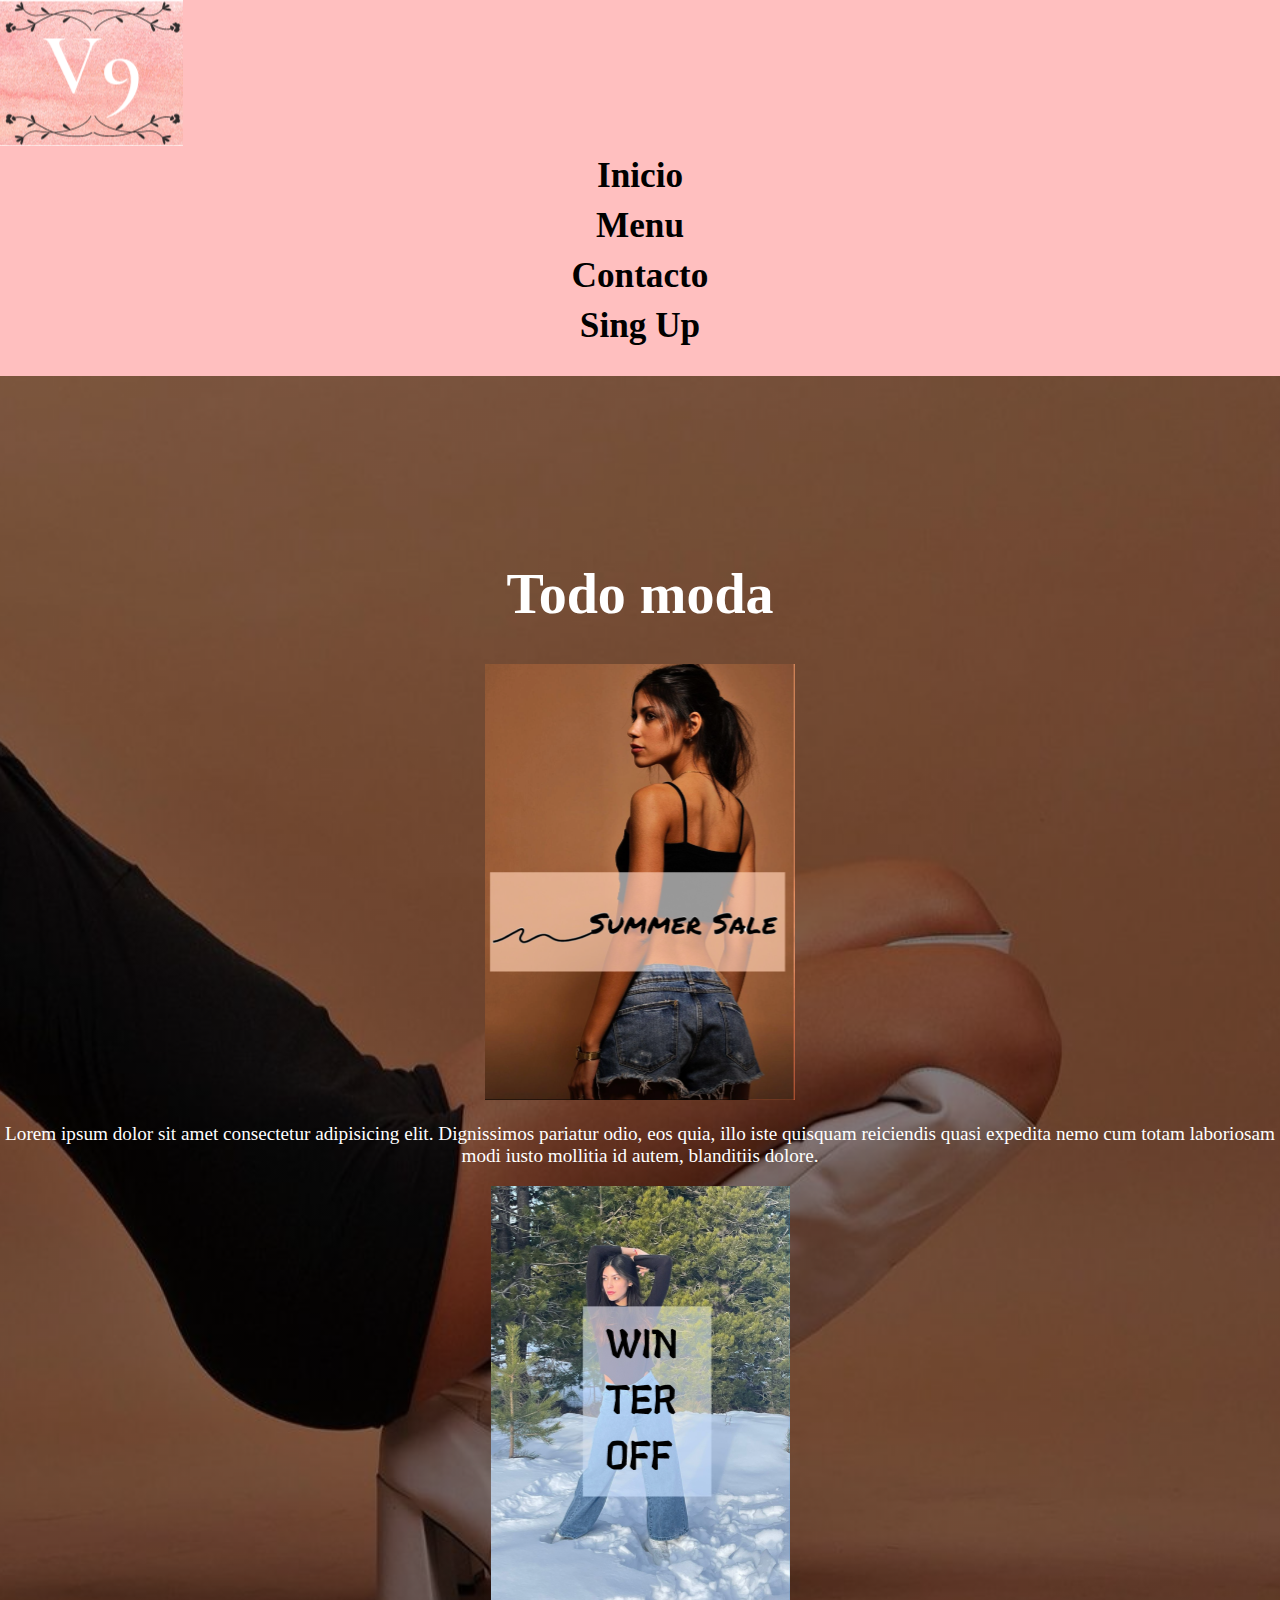
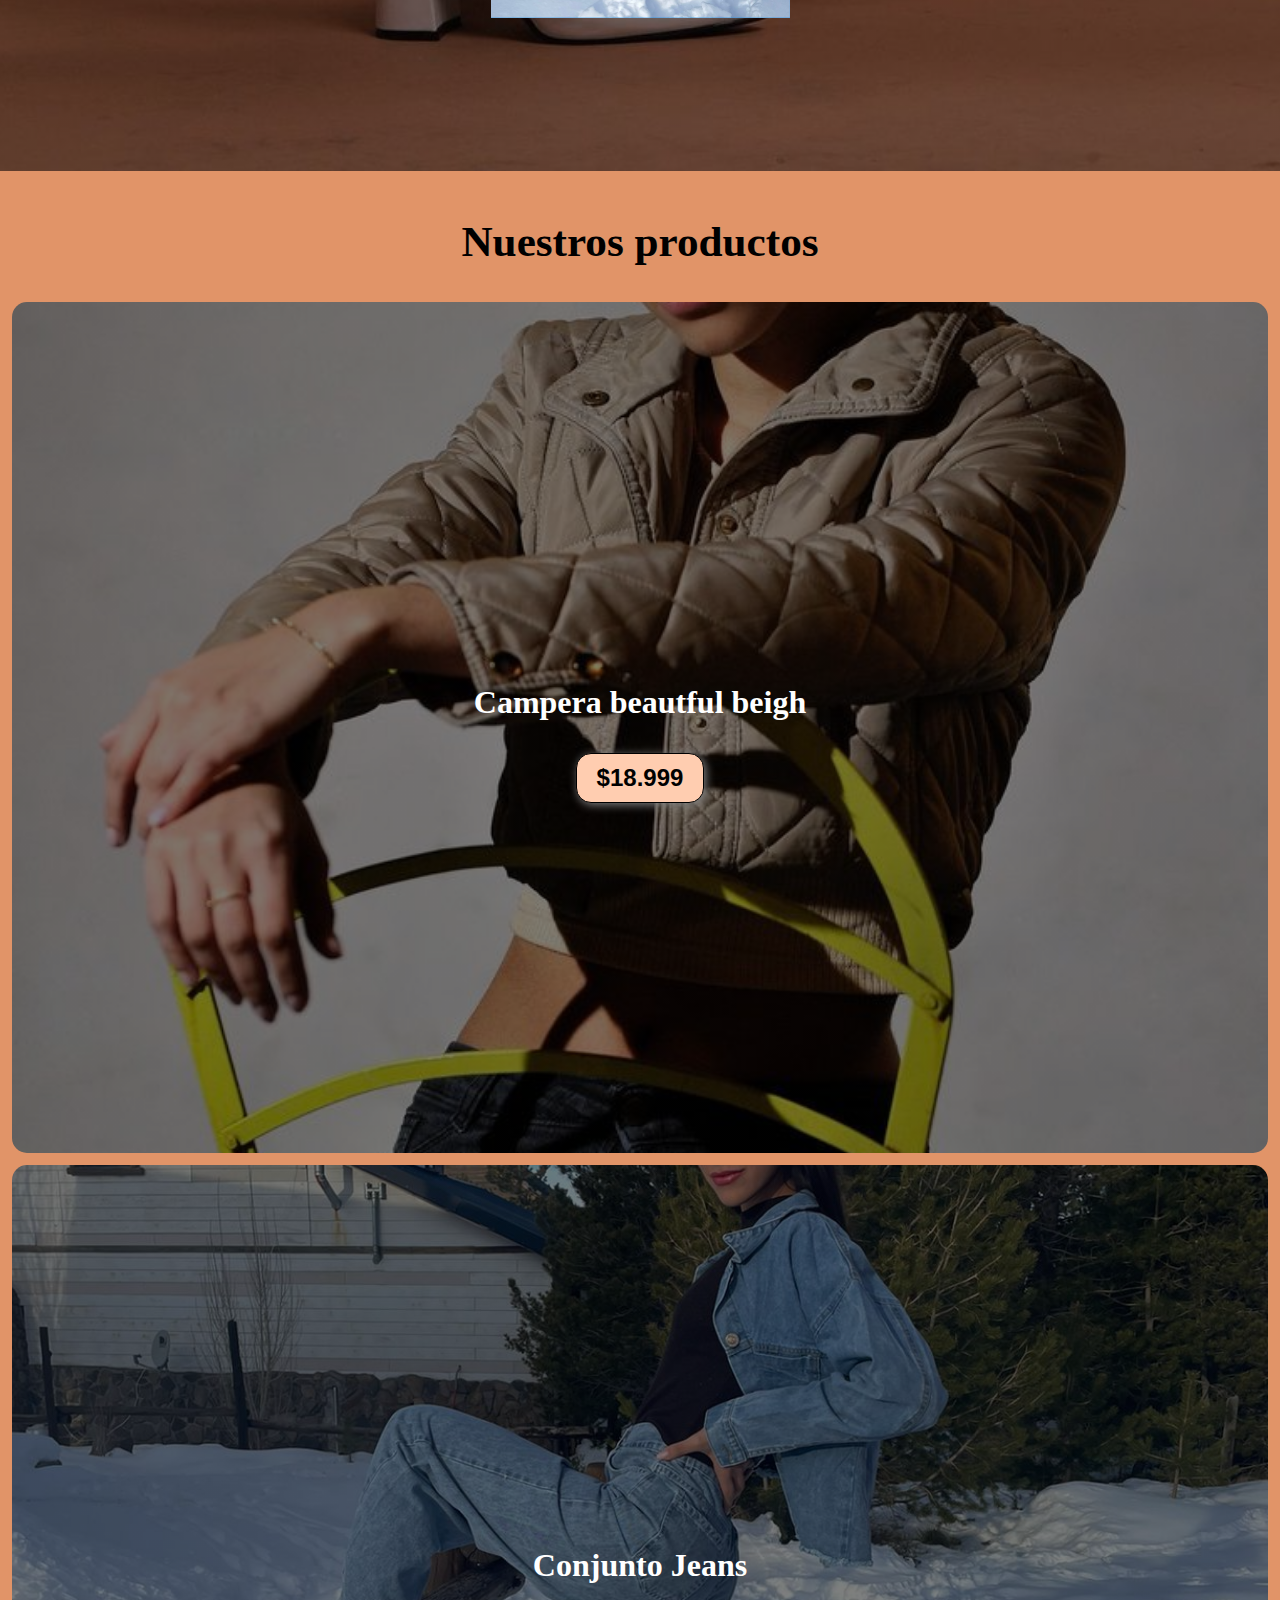
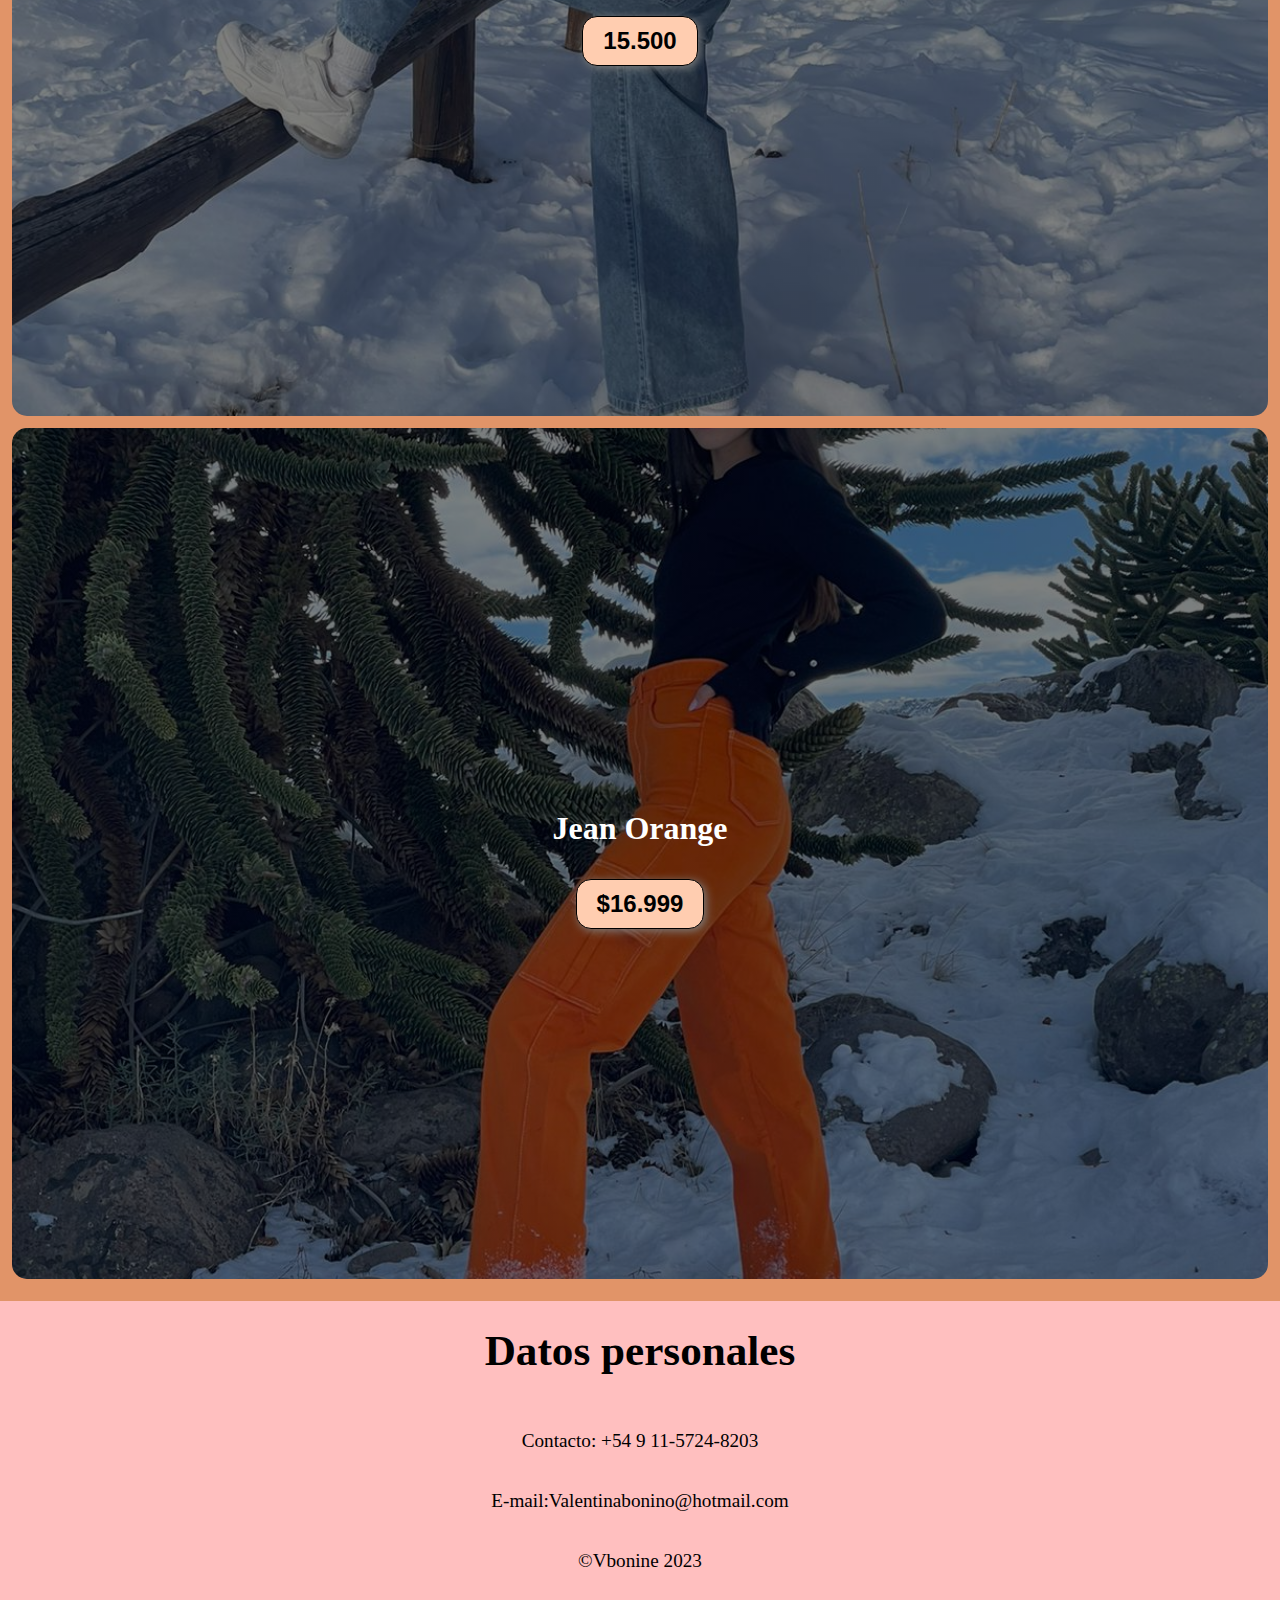
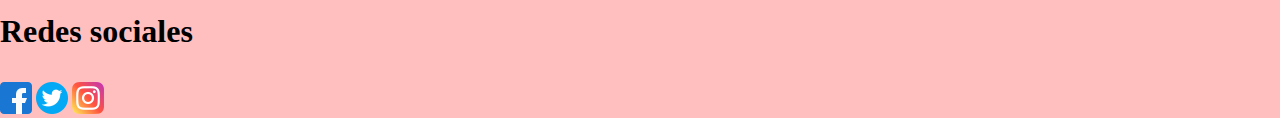
==== index.html @ 661fe3af "proyecto valen prefinal" ====
<!DOCTYPE html>
<html lang="en">
<head>
    <meta charset="UTF-8">
    <meta name="viewport" content="width=device-width, initial-scale=1.0">
    <title>Vbonine 2</title>
    <link rel="stylesheet" href="./css/style.css">
</head>
<body>
    <header>
            <div class="container">
                <p class="logo"><img src="./assets/img/logo-2.PNG" alt=""></p>
                <nav>
                    <a href="#">Inicio</a>
                    <a href="#">Menu</a>
                    <a href="#">Contacto</a>
                    <a href="#">Sing Up</a>
                </nav>
            </div>

    </header>
    <section id="todo-moda">
        <div class="img-summer">
            <h1>Todo moda</h1>
            <a href="#">
                    <img src="./assets/img/valen-summer.PNG" alt="">
            </a>
            <p>Lorem ipsum dolor sit amet consectetur adipisicing elit. Dignissimos pariatur odio, eos quia, illo iste quisquam reiciendis quasi expedita nemo cum totam laboriosam modi iusto mollitia id autem, blanditiis dolore.</p>
        </div>
        <div class="img-winter">
            <a href="#">
                <img src="./assets/img/valen-winter.PNG" alt="">
            </a>
        </div>
    </section>

<section id="nuestros-productos">
    <div class="container">
        <h2>Nuestros productos</h2>
        <div class="productos">
        <div class="carta">
                <h3>Campera beautful beigh</h3>
        <button>$18.999</button>
    </div>
    <div class="carta">
        <h3>Conjunto Jeans</h3>
        <button>15.500</button>
    </div>
    <div class="carta">
        <h3>Jean Orange</h3>
        <button>$16.999</button>
        </div>
    </div>
</div>
</section>

<footer>
<div class="container">
    <h2>Datos personales</h2>
<p>Contacto: +54 9 11-5724-8203</p>
<p>E-mail:Valentinabonino@hotmail.com</p>
<p>&copy;Vbonine 2023</p>
</div>
<div class="redes">
<h3>Redes sociales</h3>
<a href="https://www.facebook.com/valu.valenchu"><img src="/assets/img/facebook.png" alt=""></a>
<a href="https://twitter.com/valenb__"><img src="/assets/img/gorjeo.png" alt=""></a>
<a href="https://www.instagram.com/valeenb_/"><img src="/assets/img/instagram.png" alt=""></a>
</div>


</footer>


</body>
</html>
---- css/style.css ----
*{
    box-sizing: border-box;
}


body{
    font-family: 'Klee One', cursive;
    margin: 0;
}

h1{ font-size: 3.5em;}
h2{ font-size: 2.7em;}
h3{ font-size: 2em;}
p{ font-size: 1.2em;}

button{
    font-family: 'Laila', sans-serif;
    font-size: 1.5em;
    font-weight: bold;
    padding: 10px 20px;
    border-radius: 15px;
    border: 1px solid black;
    box-shadow: 2px 2px 10px gray;
background-color: rgb(255, 205, 176);
}
button:hover{
    background-color:rgb(177, 137, 114) ;
}

.container{
    max-width: 1400px;
    margin: auto;
}

header{
    background-color: rgb(255, 191, 191);
    }

    header .logo{
        margin: 0;
    }

    header.container{
        display: flex;
        flex-direction: column;
        align-items: center;

    }

    header nav{
        display: flex;
        flex-direction: column;
        text-align: center;
        padding-bottom: 25px;
    }

    header a{
        padding: 5px 20px;
        text-decoration: none;
        font-weight: bold;
        color: black;
        font-size: 2.2em;
text-align: center center;
    }

    header a:hover{
        color: white;
    }

    #todo-moda{
        display: flex;
        align-items: center;
        justify-content: center;
        text-align: center;
        flex-direction: column;
        height: 155vh;
        color: white;
        background-image:linear-gradient(
            0deg,
            rgba(0,0,0,0.5),
            rgba(0,0,0,0.5)
        )
        ,url(/assets/img/fondo-valen.jpg);
        background-repeat: no-repeat;
        background-size: cover;
        background-position: center center;
    }

    #nuestros-productos{
background-color: rgb(225, 148, 104);
text-align: center;
    }

    #nuestros-productos .container{
padding: 10px 0px;

    }

    #nuestros-productos .carta{
background-position: center center;
background-size: cover;
padding: 350px;
color: white;
margin: 12px;
border-radius: 15px;
    }

    .carta:first-child{
background-image:linear-gradient(
    0deg,
    rgba(0,0,0,0.5),
    rgba(0,0,0,0.5)
) ,url(/assets/img/valen-sentada.jpg);
    }

    .carta:nth-child(2){
background-image:linear-gradient(
    0deg,
    rgba(0,0,0,0.5),
    rgba(0,0,0,0.5)
) ,url(/assets/img/valen-jean.jpg);
    }

    .carta:nth-child(3){
background-image:linear-gradient(
    0deg,
    rgba(0,0,0,0.5),
    rgba(0,0,0,0.5)
) ,url(/assets/img/valen-naranja.jpg);
    }

    footer{
background-color: rgb(255, 191, 191);

    }

    footer .h2{
margin: 0;
    }

    footer .container{
    height: 150px;
    display: flex;
    justify-content: center;
    align-items: center;
flex-direction: column;
padding: 140px;
    }
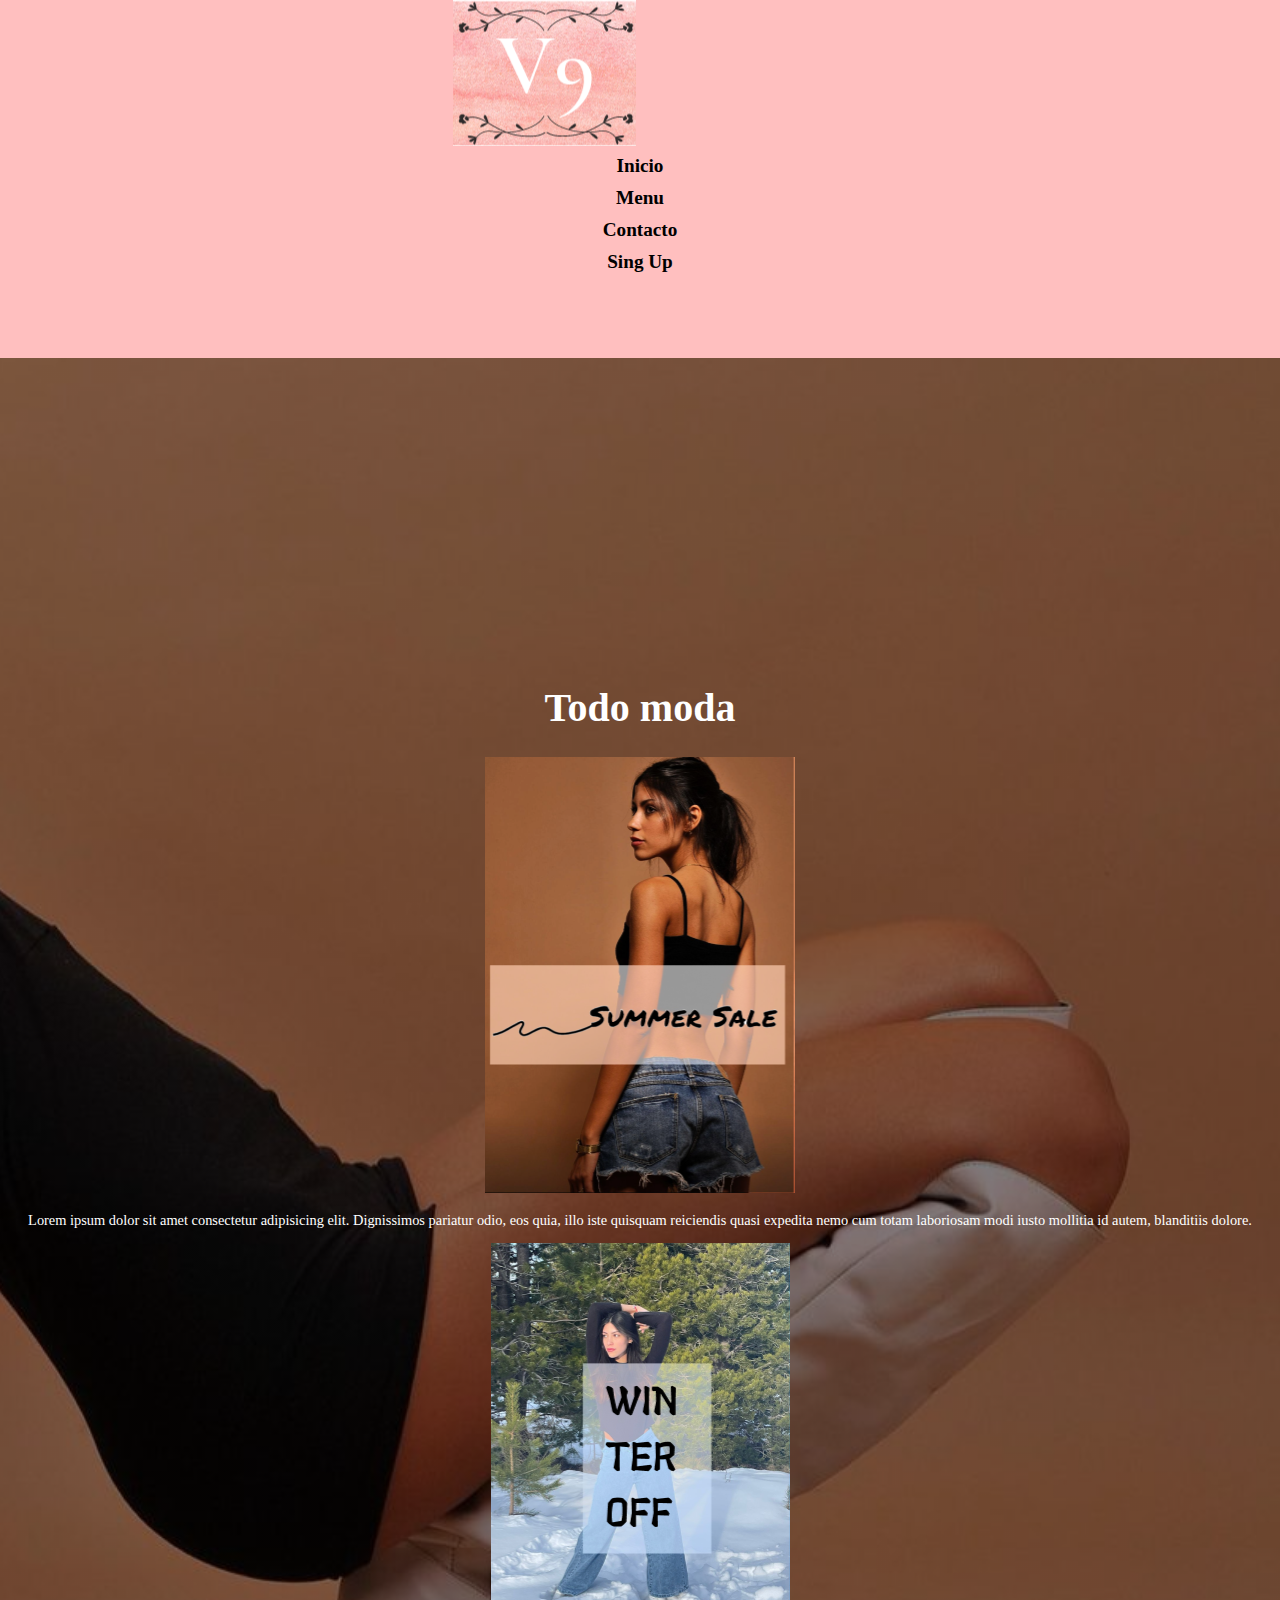
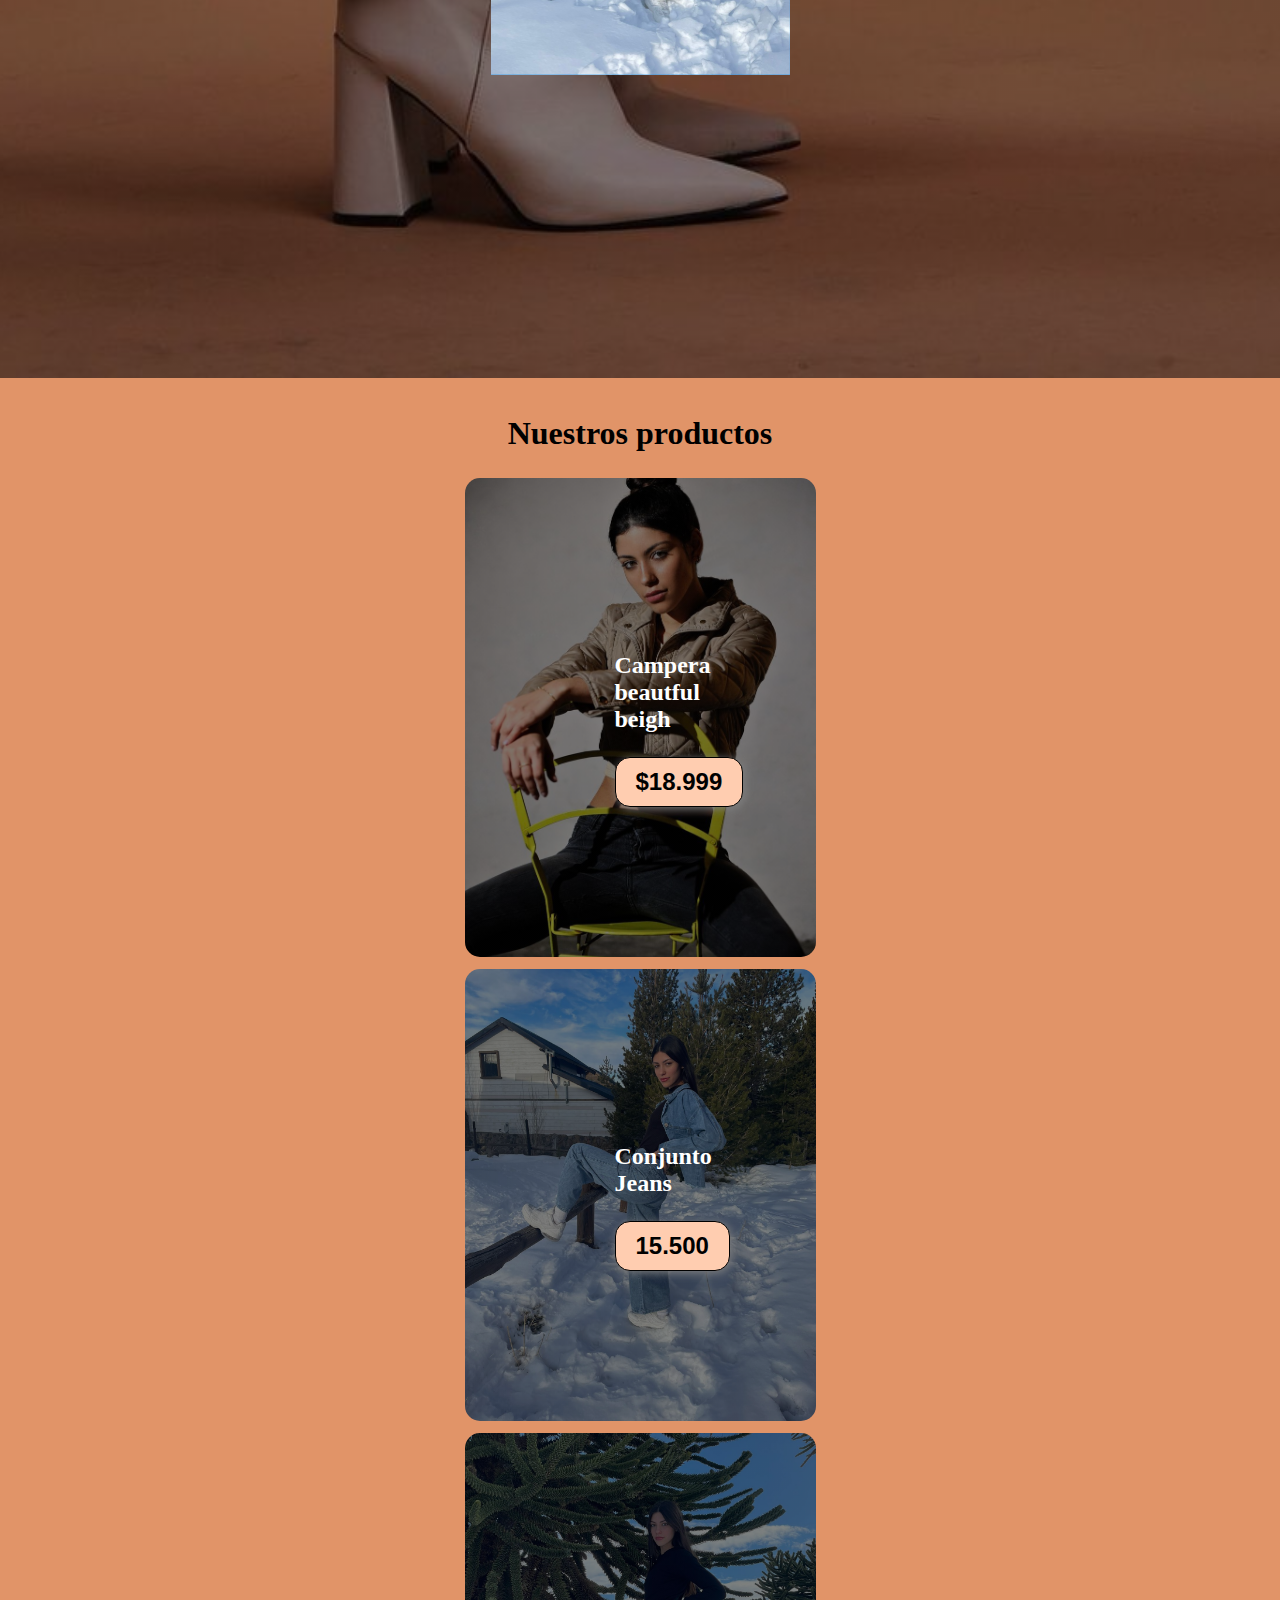
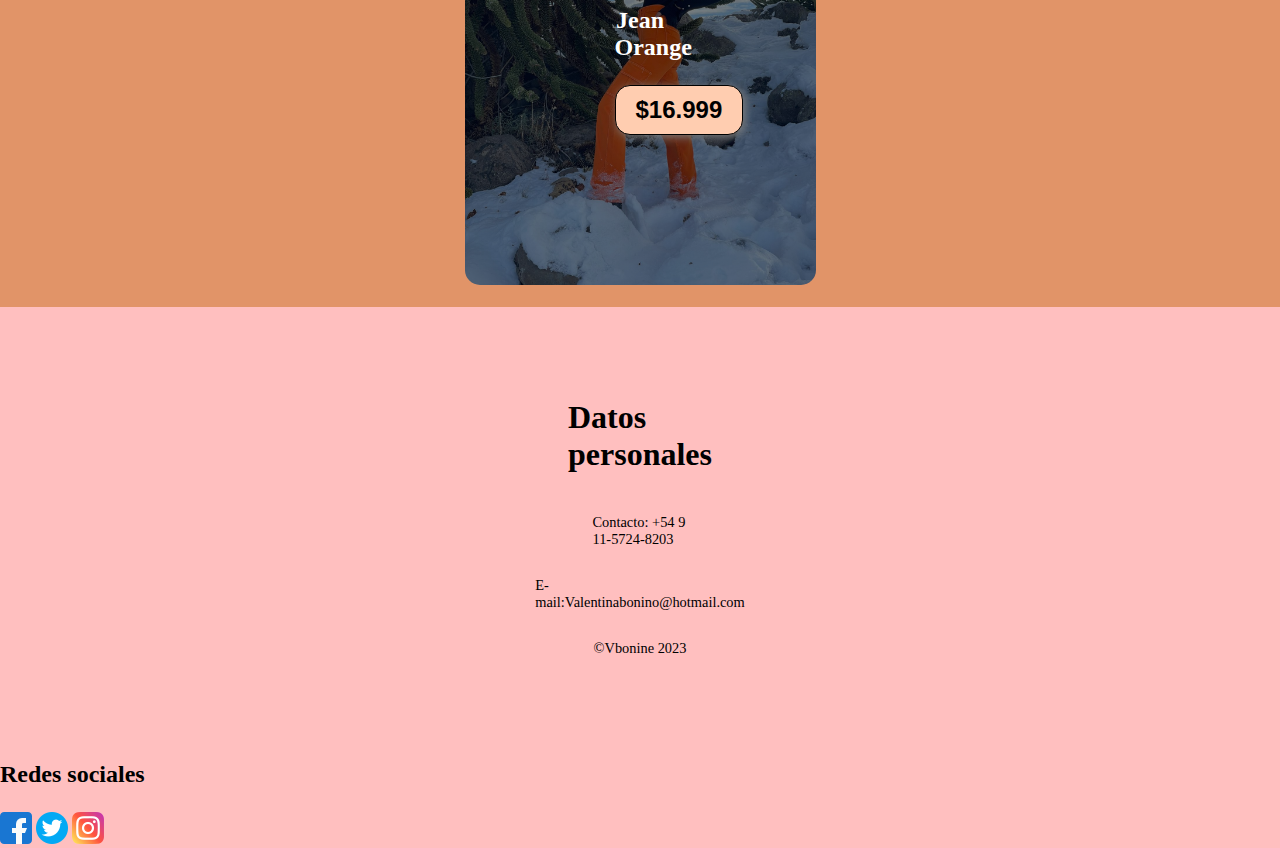
==== commit a049102f: "cambio" ====
--- a/index.html
+++ b/index.html
@@ -12,7 +12,7 @@
                 <p class="logo"><img src="./assets/img/logo-2.PNG" alt=""></p>
                 <nav>
                     <a href="#">Inicio</a>
-                    <a href="#">Menu</a>
+                    <a href="./pages/menu.html">Menu</a>
                     <a href="#">Contacto</a>
                     <a href="#">Sing Up</a>
                 </nav>
--- a/css/style.css
+++ b/css/style.css
@@ -8,10 +8,10 @@
     margin: 0;
 }
 
-h1{ font-size: 3.5em;}
-h2{ font-size: 2.7em;}
-h3{ font-size: 2em;}
-p{ font-size: 1.2em;}
+h1{ font-size: 2.5em;}
+h2{ font-size: 2.0em;}
+h3{ font-size: 1.5em;}
+p{ font-size: 0.9em;}
 
 button{
     font-family: 'Laila', sans-serif;
@@ -28,7 +28,7 @@
 }
 
 .container{
-    max-width: 1400px;
+    max-width: 375px;
     margin: auto;
 }
 
@@ -51,7 +51,7 @@
         display: flex;
         flex-direction: column;
         text-align: center;
-        padding-bottom: 25px;
+        padding-bottom: 80px;
     }
 
     header a{
@@ -59,7 +59,7 @@
         text-decoration: none;
         font-weight: bold;
         color: black;
-        font-size: 2.2em;
+        font-size: 1.2em;
 text-align: center center;
     }
 
@@ -73,7 +73,7 @@
         justify-content: center;
         text-align: center;
         flex-direction: column;
-        height: 155vh;
+        height: 180vh;
         color: white;
         background-image:linear-gradient(
             0deg,
@@ -99,7 +99,7 @@
     #nuestros-productos .carta{
 background-position: center center;
 background-size: cover;
-padding: 350px;
+padding: 150px;
 color: white;
 margin: 12px;
 border-radius: 15px;
@@ -139,10 +139,10 @@
     }
 
     footer .container{
-    height: 150px;
+    height: 430px;
     display: flex;
     justify-content: center;
     align-items: center;
-flex-direction: column;
+    flex-direction: column;
 padding: 140px;
     }